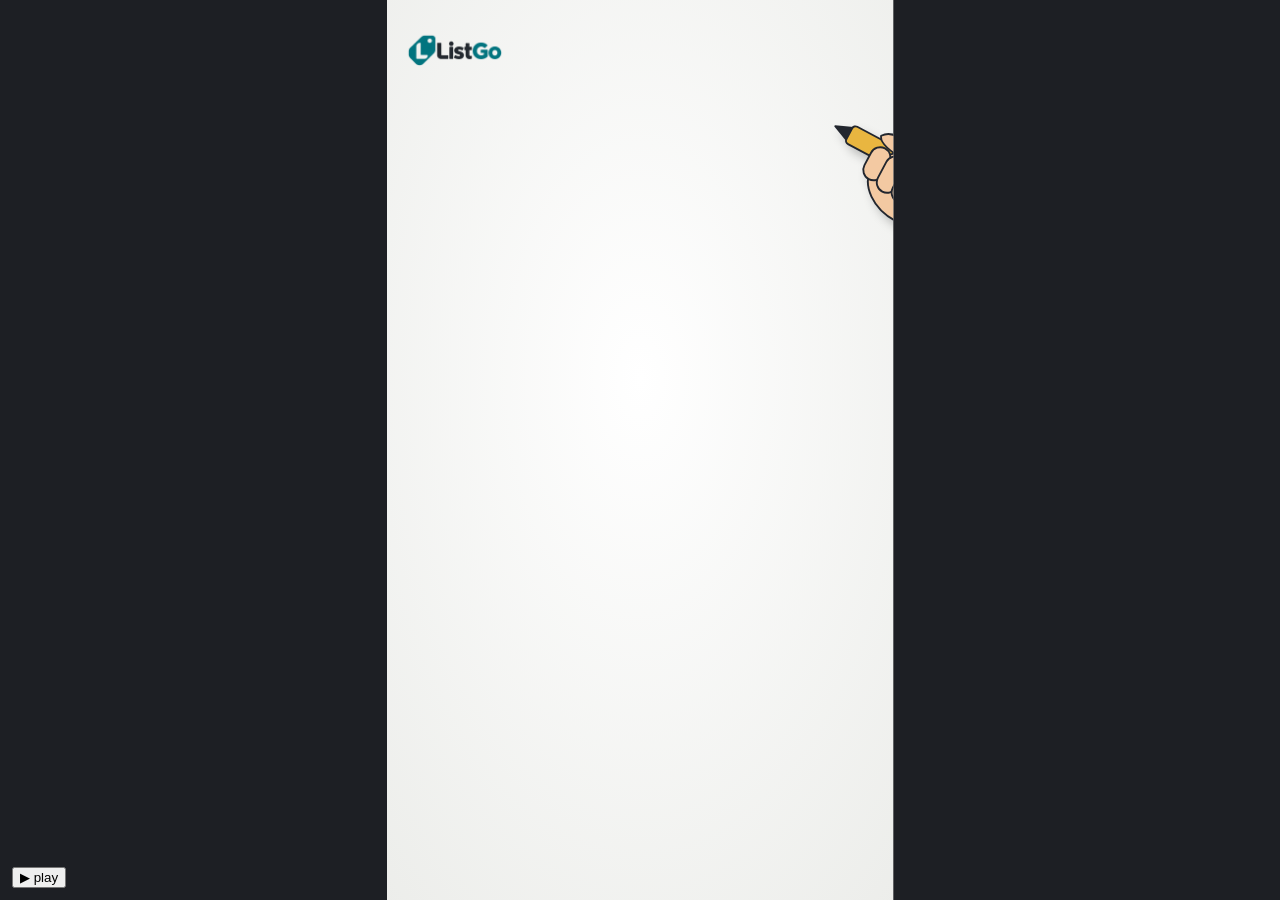
==== listgo-ad/animation.html @ 846e6f11 "Add ListGo whiteboard ad: Egyptian voiceover + 2D animation pipeline Gemini TTS voiceover (scenes.js" ====
<!doctype html>
<html lang="ar" dir="rtl">
<head>
<meta charset="utf-8">
<meta name="viewport" content="width=device-width, initial-scale=1">
<title>ListGo Whiteboard Ad</title>
<link rel="stylesheet" href="assets/fonts.css">
<style>
  html, body { margin: 0; background: #1d1f24; overflow: hidden; }
  body.render { background: #fdfdfb; }
  #stage { position: absolute; top: 0; left: 0; width: 1080px; height: 1920px; overflow: hidden; background: #fdfdfb; transform-origin: 0 0; }
  #board { position: absolute; inset: 0; }
  #board text { stroke: none; }
  #cap { position: absolute; left: 70px; right: 70px; top: 1505px; display: flex; justify-content: center; pointer-events: none; }
  #cap span { font: 600 42px/1.5 'IBM Plex Sans Arabic', sans-serif; color: #fff; background: rgba(35, 39, 47, .9);
              padding: 14px 32px 18px; border-radius: 28px; text-align: center; max-width: 900px; }
  #controls { position: fixed; bottom: 12px; left: 12px; color: #ddd; font: 14px sans-serif; direction: ltr; }
  body.render #controls { display: none; }
</style>
</head>
<body>
<div id="stage">
  <svg id="board" width="1080" height="1920" viewBox="0 0 1080 1920" xmlns="http://www.w3.org/2000/svg">
    <defs>
      <radialGradient id="paper" cx="50%" cy="42%" r="78%">
        <stop offset="0" stop-color="#ffffff"/><stop offset="1" stop-color="#ecedea"/>
      </radialGradient>
      <filter id="rough" x="-2%" y="-2%" width="104%" height="104%">
        <feTurbulence type="fractalNoise" baseFrequency="0.03" numOctaves="2" seed="7" result="n"/>
        <feDisplacementMap in="SourceGraphic" in2="n" scale="3.2" xChannelSelector="R" yChannelSelector="G"/>
      </filter>
      <filter id="shadow" x="-20%" y="-20%" width="140%" height="140%">
        <feDropShadow dx="10" dy="14" stdDeviation="10" flood-color="#000" flood-opacity=".22"/>
      </filter>
    </defs>
    <rect width="1080" height="1920" fill="url(#paper)"/>
    <g id="scenes"></g>
    <image id="mark" href="assets/listgo-logo.png" x="40" y="70" width="210" height="75"/>
    <g id="hand" filter="url(#shadow)"></g>
  </svg>
  <div id="cap"><span></span></div>
</div>
<div id="controls"><button id="play">▶ play</button> <span id="clock"></span></div>
<script src="timings.js"></script>
<script>
'use strict';
const W = 1080, H = 1920, NS = 'http://www.w3.org/2000/svg', SLIDE = 0.5;
const C = { ink: '#23272F', teal: '#05737D', tealL: '#D3ECEE', amber: '#E9B640', amberL: '#FCEFC9', red: '#D9534F',
            green: '#25D366', greenL: '#DCF8C6', skin: '#F3C9A2', gray: '#9AA3AD', grayL: '#EEF1F4', pants: '#3B4A5A' };
const clamp = (x, a = 0, b = 1) => Math.max(a, Math.min(b, x));
const lerp = (a, b, p) => a + (b - a) * p;
const ease = {
  inOut: p => p < .5 ? 2 * p * p : 1 - Math.pow(-2 * p + 2, 2) / 2,
  out: p => 1 - Math.pow(1 - p, 3),
  back: p => { const c1 = 1.9, c3 = c1 + 1; return 1 + c3 * Math.pow(p - 1, 3) + c1 * Math.pow(p - 1, 2); },
};
const defs = document.querySelector('#board defs');
let uid = 0;

function E(tag, attrs = {}, parent) {
  const e = document.createElementNS(NS, tag);
  for (const k in attrs) e.setAttribute(k, attrs[k]);
  if (parent) parent.appendChild(e);
  return e;
}
function G(markup, parent, attrs = {}) { const g = E('g', attrs, parent); g.innerHTML = markup; return g; }
function rootPoint(el, x, y) { return new DOMPoint(x, y).matrixTransform(el.getCTM()); }

/* ---------- scene engine ---------- */
class Scene {
  constructor(id) {
    this.id = id;
    this.root = E('g', { class: 'scene', filter: 'url(#rough)', stroke: C.ink, 'stroke-width': 6, fill: 'none',
                         'stroke-linecap': 'round', 'stroke-linejoin': 'round' }, document.getElementById('scenes'));
    this.layer = this.root;
    this.t = 0; this.acts = []; this.k = 1;
  }
  seq(at, dur, gap = 0.12) { const s = at ?? this.t; this.t = Math.max(this.t, s + dur + gap); return s; }
  wait(d) { this.t += d; }
  anim(at, dur, fn, advance = true) {
    const s = advance ? this.seq(at, dur) : (at ?? this.t);
    this.acts.push({ at: s, dur, fn: lt => fn(clamp((lt - s) / dur), lt) });
    return s;
  }

  /* stroke-by-stroke reveal with the marker hand following the tip, then fills fade in */
  draw(markup, { at, dur, parent, attrs = {}, speed = 1500, max = 2.2 } = {}) {
    const g = typeof markup === 'string' ? G(markup, parent || this.layer, attrs) : markup;
    const items = [...g.querySelectorAll('path,circle,ellipse,line,rect,polyline,polygon')]
      .filter(e => getComputedStyle(e).stroke !== 'none' && !e.closest('[data-fade]'));
    const lens = items.map(e => Math.max(1, e.getTotalLength()));
    const total = lens.reduce((a, b) => a + b, 0);
    const fades = [...g.querySelectorAll('text,image,[data-fade]')];
    const fills = items.map(e => e.getAttribute('fill-opacity') || 1);
    dur = dur ?? clamp(total / speed, .35, max);
    const s = this.seq(at, dur);
    items.forEach((e, i) => e.setAttribute('stroke-dasharray', `${lens[i]} ${lens[i] + 4}`));
    const cum = []; lens.reduce((a, l, i) => (cum[i] = a, a + l), 0);
    const fillAt = lt => clamp((lt - s - dur) / .3);
    this.acts.push({ at: s, dur, fn: lt => {
      const d = clamp((lt - s) / dur) * total, f = fillAt(lt);
      items.forEach((e, i) => {
        const p = clamp((d - cum[i]) / lens[i]);
        e.style.visibility = p > 0 ? 'visible' : 'hidden';
        e.setAttribute('stroke-dashoffset', lens[i] * (1 - p));
        e.setAttribute('fill-opacity', fills[i] * f);
      });
      fades.forEach(e => e.style.opacity = f);
    }, hand: p => {
      const d = p * total; let i = cum.findIndex((c, j) => d <= c + lens[j]); if (i < 0) i = items.length - 1;
      const e = items[i], pt = e.getPointAtLength(clamp(d - cum[i], 0, lens[i]));
      return rootPoint(e, pt.x, pt.y);
    } });
    return g;
  }

  /* wipe any group into view (handwriting effect for text, logo reveal) */
  wipe(g, { at, dur, dir = 'rtl', speed = 620, hand = true, max = 2 } = {}) {
    const bb = g.getBBox(), id = 'clip' + uid++;
    const r = E('rect', { x: bb.x - 12, y: bb.y - 30, width: 0, height: bb.height + 60 }, E('clipPath', { id }, defs));
    g.setAttribute('clip-path', `url(#${id})`);
    dur = dur ?? clamp(bb.width / speed, .35, max);
    const s = this.seq(at, dur);
    const edge = p => dir === 'rtl' ? bb.x + bb.width - bb.width * p : bb.x + bb.width * p;
    this.acts.push({ at: s, dur, fn: lt => {
      const p = clamp((lt - s) / dur), w = (bb.width + 24) * p;
      r.setAttribute('width', w);
      r.setAttribute('x', dir === 'rtl' ? bb.x + bb.width + 12 - w : bb.x - 12);
    }, hand: hand && (p => rootPoint(g, edge(p), bb.y + bb.height * .62 + Math.sin(p * bb.width / 16) * bb.height * .16)) });
    return g;
  }

  write(str, x, y, { size = 72, color = C.ink, font = 'Marhey', weight = 700, dir = 'rtl', anchor = 'middle', maxW = 960, parent, ...o } = {}) {
    const g = E('g', {}, parent || this.layer);
    const t = E('text', { x, y, 'font-size': size, 'font-family': font, 'font-weight': weight, fill: color,
                          'text-anchor': anchor, direction: dir }, g);
    t.textContent = str;
    const w = t.getBBox().width;
    if (w > maxW) t.setAttribute('font-size', size * maxW / w);
    return this.wipe(g, { dir, ...o });
  }

  /* pop-in with overshoot (2D animation beats) */
  pop(markup, { at, dur = .45, parent, origin, advance = .6 } = {}) {
    const outer = E('g', {}, parent || this.layer);
    if (typeof markup === 'string') outer.innerHTML = markup; else outer.appendChild(markup);
    const bb = outer.getBBox();
    const [cx, cy] = origin || [bb.x + bb.width / 2, bb.y + bb.height / 2];
    const s = this.seq(at, dur * advance);
    this.acts.push({ at: s, dur, fn: lt => {
      const p = clamp((lt - s) / dur), k = p <= 0 ? 0.001 : ease.back(p);
      outer.style.visibility = p > 0 ? 'visible' : 'hidden';
      outer.setAttribute('transform', `translate(${cx} ${cy}) scale(${k}) translate(${-cx} ${-cy})`);
    } });
    return outer;
  }

  fade(markup, { at, dur = .4, parent } = {}) {
    const g = typeof markup === 'string' ? G(markup, parent || this.layer) : markup;
    this.anim(at, dur, p => g.style.opacity = p);
    return g;
  }

  /* text node helper that doesn't animate by itself */
  text(str, x, y, { size = 36, color = C.ink, font = 'IBM Plex Sans Arabic', weight = 700, anchor = 'middle', dir = 'rtl' } = {}) {
    return `<text x="${x}" y="${y}" font-size="${size}" font-family="${font}" font-weight="${weight}" fill="${color}" text-anchor="${anchor}" direction="${dir}">${str}</text>`;
  }

  finish(dur) {
    this.dur = dur;
    const natural = Math.max(...this.acts.map(a => a.at + a.dur));
    const room = dur - 0.95;
    this.k = natural > room ? room / natural : 1;
  }

  update(lt) {
    const l = lt / this.k;
    for (const a of this.acts) a.fn(l);
  }

  handAt(lt) {
    const l = lt / this.k, ev = this.acts.filter(a => a.hand);
    const off = { x: W + 320, y: H + 260 };
    if (!ev.length) return off;
    const cur = ev.find(a => l >= a.at && l <= a.at + a.dur);
    if (cur) return cur.hand((l - cur.at) / cur.dur);
    const prev = [...ev].reverse().find(a => a.at + a.dur < l), next = ev.find(a => a.at > l);
    const pPrev = prev ? prev.hand(1) : off, pNext = next ? next.hand(0) : off;
    const t0 = prev ? prev.at + prev.dur : l - 10, t1 = next ? next.at : l + 10, gap = t1 - t0;
    if (gap < 1.1) { const p = ease.inOut(clamp((l - t0) / gap)); return { x: lerp(pPrev.x, pNext.x, p), y: lerp(pPrev.y, pNext.y, p) }; }
    if (l - t0 < .45) { const p = ease.inOut((l - t0) / .45); return { x: lerp(pPrev.x, off.x, p), y: lerp(pPrev.y, off.y, p) }; }
    if (t1 - l < .45) { const p = ease.inOut(1 - (t1 - l) / .45); return { x: lerp(off.x, pNext.x, p), y: lerp(off.y, pNext.y, p) }; }
    return off;
  }
}

/* ---------- reusable drawings ---------- */
function merchant({ mood = 'happy', pose = 'down' } = {}) {
  const face = mood === 'happy'
    ? `<path d="M-40,-508 Q-28,-524 -16,-508 M16,-508 Q28,-524 40,-508" stroke-width="7"/>
       <path d="M-44,-540 L-14,-542 M44,-540 L14,-542" stroke-width="7"/>
       <path d="M-30,-452 Q0,-418 30,-452" fill="#fff"/>`
    : `<circle cx="-28" cy="-510" r="8" fill="${C.ink}"/><circle cx="28" cy="-510" r="8" fill="${C.ink}"/>
       <path d="M-46,-530 L-14,-546 M46,-530 L14,-546" stroke-width="7"/>
       <path d="M-22,-444 Q-11,-454 0,-444 Q11,-434 22,-444"/>
       <path d="M102,-575 Q88,-548 102,-536 Q116,-548 102,-575 Z" fill="#A9DBF5" stroke-width="4"/>`;
  const arm = (d, hx, hy) => `<path d="${d}" stroke-width="42"/><path d="${d}" stroke="${C.amberL}" stroke-width="30" data-fade="1"/>
       <circle cx="${hx}" cy="${hy}" r="24" fill="${C.skin}"/>`;
  const leftArm = arm('M-112,-372 Q-165,-285 -150,-200', -150, -186);
  const rightArm = {
    down: arm('M112,-372 Q165,-285 150,-200', 150, -186),
    phone: `<rect x="62" y="-372" width="72" height="120" rx="12" fill="#fff"/><line x1="88" y1="-358" x2="108" y2="-358" stroke-width="4"/>`
           + arm('M112,-372 Q175,-300 128,-262', 118, -262),
    thumb: arm('M112,-372 Q190,-410 178,-492', 178, -505) + `<rect x="168" y="-575" width="22" height="58" rx="11" fill="${C.skin}"/>`,
  }[pose];
  return `
    <path d="M-95,-175 L-102,-18 L-14,-18 L-4,-128 L4,-128 L14,-18 L102,-18 L95,-175 Z" fill="${C.pants}"/>
    <path d="M-106,-18 Q-112,6 -64,6 L-8,6 Q-4,-18 -14,-18 Z" fill="${C.ink}"/>
    <path d="M106,-18 Q112,6 64,6 L8,6 Q4,-18 14,-18 Z" fill="${C.ink}"/>
    <path d="M-112,-170 L-122,-360 Q-118,-402 -60,-412 L60,-412 Q118,-402 122,-360 L112,-170 Z" fill="${C.amberL}"/>
    <path d="M-74,-388 L74,-388 L90,-150 L-90,-150 Z" fill="${C.teal}"/>
    <rect x="-40" y="-282" width="80" height="56" rx="8" stroke="#fff" stroke-width="4"/>
    ${leftArm}${rightArm}
    <path d="M-24,-412 L-24,-436 M24,-412 L24,-436"/>
    <circle cx="0" cy="-505" r="78" fill="${C.skin}"/>
    <path d="M-77,-520 Q-100,-505 -78,-478 M77,-520 Q100,-505 78,-478" fill="${C.skin}"/>
    <path d="M-80,-522 Q-84,-592 -18,-597 Q52,-602 80,-528 Q58,-562 18,-556 Q-30,-568 -80,-522 Z" fill="${C.ink}"/>
    <path d="M0,-505 Q-9,-482 7,-480"/>
    <path d="M-40,-468 Q-20,-486 0,-472 Q20,-486 40,-468 Q20,-458 0,-463 Q-20,-458 -40,-468 Z" fill="${C.ink}" stroke-width="3"/>
    ${face}`;
}

function phone(x, y, w, h, screen = '#F4F7F8') {
  return `<rect x="${x}" y="${y}" width="${w}" height="${h}" rx="${w * .12}" fill="#fff"/>
    <rect x="${x + 14}" y="${y + 60}" width="${w - 28}" height="${h - 120}" rx="12" fill="${screen}" stroke-width="3"/>
    <line x1="${x + w / 2 - 34}" y1="${y + 32}" x2="${x + w / 2 + 34}" y2="${y + 32}"/>
    <circle cx="${x + w / 2}" cy="${y + h - 31}" r="15" stroke-width="4"/>`;
}

function bubble(s, cx, cy, str, { fill = '#fff', size = 40, tail = 'left', color = C.ink } = {}) {
  const g = E('g', {}, s.layer);
  g.innerHTML = s.text(str, cx, cy + size * .36, { size, color });
  const bb = g.getBBox(), w = bb.width + 56, h = size * 1.9, x = cx - w / 2, y = cy - h / 2;
  const tx = tail === 'left' ? x + 34 : x + w - 34, dx = tail === 'left' ? -26 : 26;
  const shape = E('path', { d: `M${x + 22},${y} H${x + w - 22} Q${x + w},${y} ${x + w},${y + 22} V${y + h - 22} Q${x + w},${y + h} ${x + w - 22},${y + h}
      H${tx + 20} L${tx + dx},${y + h + 30} L${tx - 4},${y + h} H${x + 22} Q${x},${y + h} ${x},${y + h - 22} V${y + 22} Q${x},${y} ${x + 22},${y} Z`,
      fill, 'stroke-width': 5 });
  g.insertBefore(shape, g.firstChild);
  return g;
}

function pictureIcon(x, y, w, h, fill = C.tealL) {
  return `<rect x="${x}" y="${y}" width="${w}" height="${h}" rx="12" fill="${fill}" stroke-width="4"/>
    <circle cx="${x + w * .72}" cy="${y + h * .32}" r="${h * .12}" fill="${C.amber}" stroke-width="3"/>
    <path d="M${x + w * .1},${y + h * .85} L${x + w * .38},${y + h * .45} L${x + w * .58},${y + h * .7} L${x + w * .7},${y + h * .58} L${x + w * .9},${y + h * .85} Z" fill="${C.teal}" stroke-width="3"/>`;
}

function heart(x, y, k = 1, fill = C.red) {
  return `<path transform="translate(${x} ${y}) scale(${k})" d="M0,12 C-10,-2 -26,4 -22,18 C-18,30 0,40 0,40 C0,40 18,30 22,18 C26,4 10,-2 0,12 Z" fill="${fill}" stroke-width="4"/>`;
}

/* ---------- the eight scenes ---------- */
const BUILD = {
  hook(s) {
    s.write('زباينك مش بيبطّلوا أسئلة!', 540, 270, { size: 74 });
    s.draw(merchant({ mood: 'worried', pose: 'phone' }), { attrs: { transform: 'translate(330 1270) scale(1.15)' }, dur: 2 });
    const qs = [['بكام ده؟', 770, 470], ['لسه موجود؟', 800, 640], ['فيه مقاس تاني؟', 730, 810], ['بكام؟؟', 840, 980], ['ردّ يا معلّم!', 760, 1140]];
    qs.forEach(([q, x, y], i) => s.pop(bubble(s, x, y, q, { fill: i % 2 ? C.greenL : '#fff', size: 42 }), { dur: .4, advance: .75 }));
    const badge = s.pop(`<circle cx="500" cy="850" r="40" fill="${C.red}" stroke-width="5"/>` + s.text('+99', 500, 864, { size: 34, color: '#fff', dir: 'ltr' }));
    s.draw(`<path d="M530,905 Q548,925 530,945 M552,895 Q578,925 552,958 M418,905 Q400,925 418,945"/>`, { dur: .3 });
    s.anim(null, 1.2, p => badge.firstChild.setAttribute('transform', `rotate(${Math.sin(p * 40) * 10 * (1 - p)} 500 850)`), false);
  },

  pain(s) {
    s.write('صورة صورة.. وسعر سعر', 540, 270, { size: 80 });
    s.draw(phone(140, 410, 400, 760) + `<rect x="154" y="470" width="372" height="76" fill="${C.teal}" stroke-width="3"/>` +
           s.text('زبون', 340, 520, { color: '#fff', size: 34 }), { dur: .9 });
    [585, 745, 905].forEach((y, i) => s.pop(
      `<rect x="250" y="${y}" width="256" height="140" rx="18" fill="${C.greenL}" stroke-width="4"/>` +
      pictureIcon(300, y + 14, 120, 90) + s.text(['250 ج', '450 ج', '690 ج'][i], 460, y + 126, { size: 26 }), { dur: .4, advance: .9 }));
    s.pop(bubble(s, 290, 1088, 'وده بكام؟', { size: 30, tail: 'right' }), { dur: .35 });
    const clock = s.draw(`<circle cx="820" cy="600" r="120" fill="#fff"/><circle cx="820" cy="600" r="8" fill="${C.ink}"/>
      <path d="M820,495 V510 M820,690 V705 M715,600 H730 M910,600 H925"/>
      <g data-fade="1"><line class="mh" x1="820" y1="600" x2="820" y2="520" stroke-width="7"/><line class="hh" x1="820" y1="600" x2="870" y2="600" stroke-width="9"/></g>`, { dur: .9 });
    s.anim(0, 99, (p, lt) => {
      clock.querySelector('.mh').setAttribute('transform', `rotate(${lt * 260} 820 600)`);
      clock.querySelector('.hh').setAttribute('transform', `rotate(${lt * 22} 820 600)`);
    }, false);
    s.draw(`<path d="M700,905 H890 Q910,905 910,925 V1005 Q910,1025 890,1025 H700 L645,965 Z" fill="${C.amberL}"/>
            <circle cx="680" cy="965" r="11"/>` + s.text('150 ج', 795, 985, { size: 50 }), { dur: .8 });
    s.draw(`<path d="M715,1000 L885,930" stroke="${C.red}" stroke-width="12"/>`, { dur: .3 });
    s.write('175 ج', 800, 1120, { size: 68, color: C.red, font: 'Marhey' });
    s.write('ولو السعر اتغيّر؟ تعيد من الأول!', 540, 1370, { size: 60, color: C.red });
  },

  solution(s) {
    s.write('الحل؟', 540, 300, { size: 130, color: C.teal });
    s.draw(`<path d="M540,450 C468,450 428,505 428,562 C428,614 465,644 480,676 L480,716 L600,716 L600,676 C615,644 652,614 652,562 C652,505 612,450 540,450 Z" fill="${C.amberL}"/>
            <path d="M490,738 H590 M498,760 H582"/><path d="M510,650 Q525,598 540,650 Q555,598 570,650" stroke="${C.amber}" stroke-width="6"/>`, { dur: 1 });
    s.pop(`<path d="M540,410 V380 M650,450 L672,428 M430,450 L408,428 M690,560 H722 M390,560 H358" stroke="${C.amber}" stroke-width="10"/>`, { dur: .4 });
    const logo = E('g', {}, s.layer);
    E('image', { href: 'assets/listgo-logo.png', x: 130, y: 860, width: 820, height: 294 }, logo);
    s.wipe(logo, { dir: 'ltr', dur: 1.2 });
    s.write('قائمة أسعار محلّك في لينك واحد', 540, 1330, { size: 62 });
    s.draw(`<path d="M190,1370 Q540,1345 890,1372" stroke="${C.amber}" stroke-width="12"/>`, { dur: .4 });
  },

  how(s) {
    s.write('ضيف منتجاتك في دقايق', 540, 260, { size: 80 });
    s.draw(phone(290, 360, 500, 830) + `<rect x="304" y="420" width="472" height="92" fill="${C.teal}" stroke-width="3"/>` +
           s.text('محلّك', 540, 480, { color: '#fff', size: 42 }), { dur: 1 });
    [['تيشيرت قطن', '250 ج.م'], ['بنطلون جينز', '450 ج.م'], ['كوتشي رياضي', '690 ج.م'], ['شنطة جلد', '380 ج.م']].forEach(([n, p], i) => {
      const y = 532 + i * 138;
      s.pop(`<rect x="322" y="${y}" width="436" height="122" rx="16" fill="#fff" stroke-width="4"/>` + pictureIcon(638, y + 16, 104, 90) +
            s.text(n, 618, y + 54, { size: 36, anchor: 'start' }) + s.text(p, 618, y + 100, { size: 32, color: C.teal, anchor: 'start' }), { dur: .4, advance: .85 });
    });
    s.pop(`<circle cx="740" cy="1110" r="38" fill="${C.amber}" stroke-width="5"/><path d="M740,1092 V1128 M722,1110 H758" stroke-width="7"/>`, { dur: .35 });
    s.draw(`<rect x="170" y="1250" width="740" height="104" rx="52" fill="#fff" stroke="${C.teal}" stroke-width="7"/>
            <g transform="rotate(-40 236 1302)"><rect x="200" y="1290" width="44" height="26" rx="13" stroke="${C.teal}" stroke-width="7"/><rect x="230" y="1290" width="44" height="26" rx="13" stroke="${C.teal}" stroke-width="7"/></g>`, { dur: .7 });
    s.write('listgo.shop/mahalak', 575, 1320, { size: 50, font: 'IBM Plex Sans Arabic', dir: 'ltr', color: C.teal, maxW: 600 });
  },

  share(s) {
    s.write('ابعته لزباينك', 540, 250, { size: 84 });
    s.pop(`<rect x="250" y="320" width="580" height="88" rx="44" fill="#fff" stroke="${C.teal}" stroke-width="6"/>` +
          s.text('listgo.shop/mahalak', 540, 378, { size: 40, color: C.teal, dir: 'ltr' }), { dur: .4 });
    s.draw(`<path d="M420,420 Q260,450 215,560"/><path d="M190,535 L213,565 L240,540"/>
            <path d="M540,420 V560"/><path d="M515,535 L540,565 L565,535"/>
            <path d="M660,420 Q820,450 865,560"/><path d="M840,540 L867,565 L890,535"/>`, { dur: .8 });
    [[215, C.teal, 0], [540, C.amber, 1], [865, C.red, 2]].forEach(([x, col, i]) => {
      s.draw(`<path d="M${x - 88},860 Q${x - 88},780 ${x},780 Q${x + 88},780 ${x + 88},860 Z" fill="${col}"/>
              <circle cx="${x}" cy="705" r="58" fill="${C.skin}"/>
              ${i === 1 ? `<path d="M${x - 62},700 Q${x - 70},630 ${x},632 Q${x + 70},630 ${x + 62},700 Q${x + 40},655 ${x},660 Q${x - 40},655 ${x - 62},700 Z" fill="${C.ink}"/>`
                        : `<path d="M${x - 56},690 Q${x - 50},640 ${x},640 Q${x + 50},640 ${x + 56},690 Q${x + 20},665 ${x - 56},690 Z" fill="${i ? '#7A4B2A' : C.ink}"/>`}
              <circle cx="${x - 20}" cy="705" r="6" fill="${C.ink}"/><circle cx="${x + 20}" cy="705" r="6" fill="${C.ink}"/>
              <path d="M${x - 20},730 Q${x},748 ${x + 20},730"/>`, { dur: .55 });
    });
    [215, 540, 865].forEach(x => s.pop(heart(x + 50, 610, 1.2), { dur: .35, advance: .4 }));
    s.draw(`<rect x="120" y="900" width="840" height="430" rx="30" fill="#fff"/>
            <rect x="160" y="940" width="760" height="92" rx="46" fill="${C.grayL}" stroke-width="4"/>
            <circle cx="864" cy="982" r="20" stroke-width="6"/><path d="M850,996 L834,1012" stroke-width="7"/>`, { dur: .8 });
    const typed = E('text', { x: 815, y: 1000, 'font-size': 42, 'font-family': 'IBM Plex Sans Arabic', 'font-weight': 700, fill: C.ink, 'text-anchor': 'start' }, s.layer);
    const word = 'جينز';
    s.anim(null, .8, p => { const n = Math.round(p * word.length); typed.textContent = word.slice(0, n) + (p < 1 && n < word.length ? '|' : ''); });
    s.pop(`<rect x="160" y="1056" width="760" height="118" rx="18" fill="${C.amberL}" stroke-width="4"/>` + pictureIcon(790, 1070, 110, 90) +
          s.text('بنطلون جينز', 770, 1108, { size: 38, anchor: 'start' }) + s.text('450 ج.م', 770, 1152, { size: 32, color: C.teal, anchor: 'start' }), { dur: .4 });
    const modes = s.pop(`
      <g><rect x="345" y="1205" width="90" height="90" rx="18" fill="#fff" stroke-width="4"/><rect x="365" y="1225" width="22" height="22" fill="${C.teal}" stroke="none"/><rect x="393" y="1225" width="22" height="22" fill="${C.teal}" stroke="none"/><rect x="365" y="1253" width="22" height="22" fill="${C.teal}" stroke="none"/><rect x="393" y="1253" width="22" height="22" fill="${C.teal}" stroke="none"/></g>
      <g><rect x="495" y="1205" width="90" height="90" rx="18" fill="#fff" stroke-width="4"/><rect x="513" y="1225" width="18" height="18" fill="${C.teal}" stroke="none"/><path d="M539,1234 H568 M539,1266 H568" stroke-width="6"/><rect x="513" y="1257" width="18" height="18" fill="${C.teal}" stroke="none"/></g>
      <g><rect x="645" y="1205" width="90" height="90" rx="18" fill="#fff" stroke-width="4"/><path d="M665,1228 H715 M665,1250 H715 M665,1272 H700" stroke-width="6"/></g>`, { dur: .4 });
    s.anim(null, 1.2, p => [...modes.children].forEach((g, i) => g.firstElementChild.setAttribute('fill', Math.min(2, Math.floor(p * 3)) === i && p > 0 ? C.amber : '#fff')));
  },

  order(s) {
    s.write('عايز يطلب؟', 540, 250, { size: 92 });
    s.draw(phone(80, 360, 420, 800) + pictureIcon(126, 440, 328, 270) +
           s.text('بنطلون جينز', 290, 780, { size: 40 }) + s.text('450 ج.م', 290, 836, { size: 36, color: C.teal }), { dur: 1.1 });
    s.draw(merchant({ mood: 'happy', pose: 'phone' }), { attrs: { transform: 'translate(810 1260) scale(.95)' }, dur: 1.3 });
    const btn = s.pop(`<rect x="120" y="900" width="340" height="104" rx="52" fill="${C.green}" stroke-width="5"/>
      <circle cx="420" cy="952" r="24" fill="#fff" stroke="#fff" stroke-width="2"/><path d="M410,942 Q408,960 430,963" stroke="${C.green}" stroke-width="7"/>` +
      s.text('اطلب على واتساب', 262, 964, { size: 30, color: '#fff' }), { dur: .45 });
    // pointer finger taps the button
    const finger = G(`<g transform="rotate(-24)"><rect x="-21" y="0" width="42" height="150" rx="21" fill="${C.skin}"/>
        <rect x="-62" y="110" width="140" height="150" rx="56" fill="${C.skin}"/><path d="M-20,150 Q8,160 26,150 M22,170 Q44,178 62,168"/>
        <rect x="-52" y="250" width="124" height="420" fill="${C.teal}"/></g>`, s.layer, { filter: 'url(#shadow)' });
    const ripple = E('circle', { cx: 300, cy: 952, r: 0, stroke: '#fff', 'stroke-width': 8, opacity: 0 }, s.layer);
    s.anim(null, 1.1, p => {
      const inP = ease.out(clamp(p / .5)), press = p > .5 && p < .68 ? .92 : 1, outP = ease.inOut(clamp((p - .72) / .28));
      const x = lerp(lerp(760, 300, inP), 760, outP), y = lerp(lerp(1950, 958, inP), 1950, outP);
      finger.setAttribute('transform', `translate(${x} ${y}) scale(${press})`);
      const r = clamp((p - .55) / .45);
      ripple.setAttribute('r', 20 + r * 150); ripple.setAttribute('opacity', r > 0 ? 1 - r : 0);
      btn.style.filter = p > .5 && p < .75 ? 'brightness(1.15)' : '';
    });
    s.draw(`<path d="M330,890 Q520,560 760,480" stroke="${C.green}" stroke-width="6" stroke-dasharray="4 18"/>`, { dur: .6 });
    s.pop(bubble(s, 800, 470, 'عايز واحد مقاس 32', { fill: C.greenL, size: 38, tail: 'left' }), { dur: .45 });
    s.pop(`<path d="M960,640 l10,-28 l10,28 l28,10 l-28,10 l-10,28 l-10,-28 l-28,-10 Z" fill="${C.amber}" stroke-width="4"/>
           <path d="M650,700 l7,-20 l7,20 l20,7 l-20,7 l-7,20 l-7,-20 l-20,-7 Z" fill="${C.amber}" stroke-width="4"/>`, { dur: .4 });
    s.write('والطلب يوصلك على طول!', 540, 1385, { size: 66, color: C.teal });
  },

  benefits(s) {
    s.write('ليه ListGo؟', 540, 260, { size: 96 });
    s.draw(`<rect x="140" y="380" width="800" height="920" rx="36" fill="${C.tealL}"/>
            <rect x="180" y="450" width="720" height="810" rx="16" fill="#fff"/>
            <rect x="410" y="345" width="260" height="80" rx="22" fill="${C.gray}"/>`, { dur: 1 });
    ['من غير ما تعمل موقع', 'من غير وجع دماغ', 'عدّل السعر في ثانية', 'واللينك زي ما هو!'].forEach((str, i) => {
      const y = 600 + i * 175;
      s.draw(`<rect x="790" y="${y - 54}" width="66" height="66" rx="12" fill="#fff" stroke-width="6"/>`, { dur: .25 });
      s.write(str, 760, y, { size: 54, anchor: 'start', maxW: 540 });
      s.draw(`<path d="M802,${y - 24} L820,${y - 4} L858,${y - 58}" stroke="${C.teal}" stroke-width="13"/>`, { dur: .3 });
    });
  },

  cta(s) {
    const logo = E('g', {}, s.layer);
    E('image', { href: 'assets/listgo-logo.png', x: 190, y: 300, width: 700, height: 251 }, logo);
    s.wipe(logo, { dir: 'ltr', dur: 1 });
    s.write('جرّب ببلاش 14 يوم', 540, 740, { size: 100 });
    s.draw(`<path d="M200,790 Q540,758 880,792" stroke="${C.amber}" stroke-width="16"/>`, { dur: .4 });
    s.draw(`<rect x="160" y="850" width="130" height="86" rx="12" fill="${C.amberL}"/><path d="M160,878 H290" stroke-width="10"/>
            <path d="M150,950 L300,836" stroke="${C.red}" stroke-width="9"/>`, { dur: .5 });
    s.write('ومن غير فيزا', 590, 918, { size: 70 });
    const btn = s.pop(`<rect x="230" y="1000" width="620" height="150" rx="75" fill="${C.teal}" stroke-width="6"/>` +
                      s.text('ابدأ مجانًا', 540, 1100, { size: 70, color: '#fff', font: 'Marhey' }), { dur: .5 });
    s.write('listgo.shop', 540, 1320, { size: 110, font: 'IBM Plex Sans Arabic', dir: 'ltr', color: C.ink });
    s.draw(`<path d="M250,1360 Q540,1388 830,1356" stroke="${C.amber}" stroke-width="14"/>`, { dur: .4 });
    s.pulse = btn;
  },
};

/* ---------- hand graphic (tip at 0,0) ---------- */
document.getElementById('hand').innerHTML = `
  <g transform="rotate(28)" stroke="${C.ink}" stroke-width="4" stroke-linejoin="round">
    <path d="M250,-28 L760,-60 L790,170 L262,118 Z" fill="${C.teal}"/>
    <path d="M2,0 L38,-15 L38,15 Z" fill="${C.ink}"/>
    <rect x="36" y="-21" width="250" height="42" rx="8" fill="${C.amber}"/>
    <rect x="236" y="-23" width="64" height="46" rx="8" fill="${C.ink}"/>
    <ellipse cx="210" cy="44" rx="98" ry="74" fill="${C.skin}"/>
    <rect x="96" y="-8" width="44" height="74" rx="22" fill="${C.skin}"/>
    <rect x="134" y="-6" width="44" height="82" rx="22" fill="${C.skin}"/>
    <rect x="172" y="-4" width="44" height="84" rx="22" fill="${C.skin}"/>
    <path d="M168,-30 Q118,-56 98,-28 Q104,-8 168,-6 Z" fill="${C.skin}"/>
    <path d="M262,118 L250,-28" stroke-width="6"/>
  </g>`;

/* ---------- timeline ---------- */
const T = window.TIMINGS;
let scenes, hand, mark, cap, capBox;
(async () => {
await Promise.all(['700 80px Marhey', '700 40px "IBM Plex Sans Arabic"', '600 40px "IBM Plex Sans Arabic"'].map(f => document.fonts.load(f, 'بكام ListGo 14')));
await new Promise(r => { const i = new Image(); i.onload = i.onerror = r; i.src = 'assets/listgo-logo.png'; });
scenes = T.scenes.map(sc => {
  const s = new Scene(sc.id);
  BUILD[sc.id](s);
  s.finish(sc.dur);
  Object.assign(s, sc);
  return s;
});
hand = document.getElementById('hand'); mark = document.getElementById('mark');
cap = document.querySelector('#cap span'); capBox = document.getElementById('cap');

function seek(t) {
  let handScene = null;
  scenes.forEach((s, i) => {
    const lt = t - s.start, last = i === scenes.length - 1;
    const visible = (lt >= -SLIDE || i === 0) && (lt <= s.dur || last);
    s.root.style.display = visible ? '' : 'none';
    if (!visible) return;
    let x = 0;
    if (lt < 0) x = -W * ease.inOut(clamp(-lt / SLIDE));
    else if (!last && lt > s.dur - SLIDE) x = W * ease.inOut(clamp((lt - (s.dur - SLIDE)) / SLIDE));
    s.root.setAttribute('transform', `translate(${x} 0)`);
    s.update(Math.max(lt, 0));
    if (lt >= 0 && x === 0) handScene = s;
    if (s.pulse && lt > s.dur * .55) {
      const k = 1 + Math.sin((lt - s.dur * .55) * 6) * .035;
      s.pulse.setAttribute('transform', s.pulse.getAttribute('transform') + ` translate(540 1075) scale(${k}) translate(-540 -1075)`);
    }
  });
  const p = handScene ? handScene.handAt(t - handScene.start) : { x: W + 320, y: H + 260 };
  hand.setAttribute('transform', `translate(${p.x} ${p.y}) rotate(${Math.sin(t * 2.3) * 2.5})`);

  const cur = scenes.find(s => t >= s.start && t < s.start + s.dur) || scenes[scenes.length - 1];
  const lt = t - cur.start;
  cap.textContent = cur.caption;
  const lastScene = cur === scenes[scenes.length - 1];
  capBox.style.opacity = clamp(Math.min((lt - .05) / .2, lastScene ? 1 : (cur.dur - .45 - lt) / .2));
  const solo = ['solution', 'cta'].includes(cur.id);
  mark.style.opacity = solo ? 0 : 1;
}
window.seek = seek;
window.TOTAL = T.total;

/* ---------- preview player ---------- */
function fit() {
  const k = Math.min(innerWidth / W, innerHeight / H);
  const st = document.getElementById('stage');
  st.style.transform = `scale(${k})`;
  st.style.left = (innerWidth - W * k) / 2 + 'px';
}
if (!location.search.includes('render')) {
  fit(); addEventListener('resize', fit);
  const audio = T.audio ? new Audio(T.audio) : null;
  let t0 = null;
  const clock = document.getElementById('clock');
  const loop = now => {
    const t = audio && !audio.paused ? audio.currentTime : (now - t0) / 1000;
    seek(Math.min(t, T.total)); clock.textContent = t.toFixed(1) + ' / ' + T.total.toFixed(1) + 's';
    if (t < T.total) requestAnimationFrame(loop);
  };
  document.getElementById('play').onclick = () => { t0 = performance.now(); if (audio) { audio.currentTime = 0; audio.play(); } requestAnimationFrame(loop); };
  seek(0);
} else {
  document.body.classList.add('render');
}
window.READY = true;
})();
</script>
</body>
</html>
---- listgo-ad/assets/fonts.css ----
/* arabic */
@font-face {
  font-family: 'Marhey';
  font-style: normal;
  font-weight: 500;
  src: url(fonts/marhey-x3dhck7Laq-T7wlRk48kRNs.woff2) format('woff2');
  unicode-range: U+0600-06FF, U+0750-077F, U+0870-0891, U+0897-08E1, U+08E3-08FF, U+200C-200E, U+2010-2011, U+204F, U+2E41, U+FB50-FDFF, U+FE70-FE74, U+FE76-FEFC, U+102E0-102FB, U+10E60-10E7E, U+10EC2-10EC7, U+10EC9-10EEE, U+10EF0-10EFF, U+1EE00-1EE03, U+1EE05-1EE1F, U+1EE21-1EE22, U+1EE24, U+1EE27, U+1EE29-1EE32, U+1EE34-1EE37, U+1EE39, U+1EE3B, U+1EE42, U+1EE47, U+1EE49, U+1EE4B, U+1EE4D-1EE4F, U+1EE51-1EE52, U+1EE54, U+1EE57, U+1EE59, U+1EE5B, U+1EE5D, U+1EE5F, U+1EE61-1EE62, U+1EE64, U+1EE67-1EE6A, U+1EE6C-1EE72, U+1EE74-1EE77, U+1EE79-1EE7C, U+1EE7E, U+1EE80-1EE89, U+1EE8B-1EE9B, U+1EEA1-1EEA3, U+1EEA5-1EEA9, U+1EEAB-1EEBB, U+1EEF0-1EEF1;
}
/* latin */
@font-face {
  font-family: 'Marhey';
  font-style: normal;
  font-weight: 500;
  src: url(fonts/marhey-x3dhck7Laq-T7wlRlo8k.woff2) format('woff2');
  unicode-range: U+0000-00FF, U+0131, U+0152-0153, U+02BB-02BC, U+02C6, U+02DA, U+02DC, U+0304, U+0308, U+0329, U+2000-206F, U+20AC, U+2122, U+2191, U+2193, U+2212, U+2215, U+FEFF, U+FFFD;
}
/* arabic */
@font-face {
  font-family: 'Marhey';
  font-style: normal;
  font-weight: 700;
  src: url(fonts/marhey-x3dhck7Laq-T7wlRk48kRNs.woff2) format('woff2');
  unicode-range: U+0600-06FF, U+0750-077F, U+0870-0891, U+0897-08E1, U+08E3-08FF, U+200C-200E, U+2010-2011, U+204F, U+2E41, U+FB50-FDFF, U+FE70-FE74, U+FE76-FEFC, U+102E0-102FB, U+10E60-10E7E, U+10EC2-10EC7, U+10EC9-10EEE, U+10EF0-10EFF, U+1EE00-1EE03, U+1EE05-1EE1F, U+1EE21-1EE22, U+1EE24, U+1EE27, U+1EE29-1EE32, U+1EE34-1EE37, U+1EE39, U+1EE3B, U+1EE42, U+1EE47, U+1EE49, U+1EE4B, U+1EE4D-1EE4F, U+1EE51-1EE52, U+1EE54, U+1EE57, U+1EE59, U+1EE5B, U+1EE5D, U+1EE5F, U+1EE61-1EE62, U+1EE64, U+1EE67-1EE6A, U+1EE6C-1EE72, U+1EE74-1EE77, U+1EE79-1EE7C, U+1EE7E, U+1EE80-1EE89, U+1EE8B-1EE9B, U+1EEA1-1EEA3, U+1EEA5-1EEA9, U+1EEAB-1EEBB, U+1EEF0-1EEF1;
}
/* latin */
@font-face {
  font-family: 'Marhey';
  font-style: normal;
  font-weight: 700;
  src: url(fonts/marhey-x3dhck7Laq-T7wlRlo8k.woff2) format('woff2');
  unicode-range: U+0000-00FF, U+0131, U+0152-0153, U+02BB-02BC, U+02C6, U+02DA, U+02DC, U+0304, U+0308, U+0329, U+2000-206F, U+20AC, U+2122, U+2191, U+2193, U+2212, U+2215, U+FEFF, U+FFFD;
}
/* arabic */
@font-face {
  font-family: 'IBM Plex Sans Arabic';
  font-style: normal;
  font-weight: 500;
  src: url(fonts/ibmplexsansarabic-Qw3NZRtWPQCuHme67tEYUIx3Kh0PHR9N6YPO_-CRXMR5Kw.woff2) format('woff2');
  unicode-range: U+0600-06FF, U+0750-077F, U+0870-0891, U+0897-08E1, U+08E3-08FF, U+200C-200E, U+2010-2011, U+204F, U+2E41, U+FB50-FDFF, U+FE70-FE74, U+FE76-FEFC, U+102E0-102FB, U+10E60-10E7E, U+10EC2-10EC7, U+10EC9-10EEE, U+10EF0-10EFF, U+1EE00-1EE03, U+1EE05-1EE1F, U+1EE21-1EE22, U+1EE24, U+1EE27, U+1EE29-1EE32, U+1EE34-1EE37, U+1EE39, U+1EE3B, U+1EE42, U+1EE47, U+1EE49, U+1EE4B, U+1EE4D-1EE4F, U+1EE51-1EE52, U+1EE54, U+1EE57, U+1EE59, U+1EE5B, U+1EE5D, U+1EE5F, U+1EE61-1EE62, U+1EE64, U+1EE67-1EE6A, U+1EE6C-1EE72, U+1EE74-1EE77, U+1EE79-1EE7C, U+1EE7E, U+1EE80-1EE89, U+1EE8B-1EE9B, U+1EEA1-1EEA3, U+1EEA5-1EEA9, U+1EEAB-1EEBB, U+1EEF0-1EEF1;
}
/* latin */
@font-face {
  font-family: 'IBM Plex Sans Arabic';
  font-style: normal;
  font-weight: 500;
  src: url(fonts/ibmplexsansarabic-Qw3NZRtWPQCuHme67tEYUIx3Kh0PHR9N6YPO_-CUXMQ.woff2) format('woff2');
  unicode-range: U+0000-00FF, U+0131, U+0152-0153, U+02BB-02BC, U+02C6, U+02DA, U+02DC, U+0304, U+0308, U+0329, U+2000-206F, U+20AC, U+2122, U+2191, U+2193, U+2212, U+2215, U+FEFF, U+FFFD;
}
/* arabic */
@font-face {
  font-family: 'IBM Plex Sans Arabic';
  font-style: normal;
  font-weight: 700;
  src: url(fonts/ibmplexsansarabic-Qw3NZRtWPQCuHme67tEYUIx3Kh0PHR9N6YOG-eCRXMR5Kw.woff2) format('woff2');
  unicode-range: U+0600-06FF, U+0750-077F, U+0870-0891, U+0897-08E1, U+08E3-08FF, U+200C-200E, U+2010-2011, U+204F, U+2E41, U+FB50-FDFF, U+FE70-FE74, U+FE76-FEFC, U+102E0-102FB, U+10E60-10E7E, U+10EC2-10EC7, U+10EC9-10EEE, U+10EF0-10EFF, U+1EE00-1EE03, U+1EE05-1EE1F, U+1EE21-1EE22, U+1EE24, U+1EE27, U+1EE29-1EE32, U+1EE34-1EE37, U+1EE39, U+1EE3B, U+1EE42, U+1EE47, U+1EE49, U+1EE4B, U+1EE4D-1EE4F, U+1EE51-1EE52, U+1EE54, U+1EE57, U+1EE59, U+1EE5B, U+1EE5D, U+1EE5F, U+1EE61-1EE62, U+1EE64, U+1EE67-1EE6A, U+1EE6C-1EE72, U+1EE74-1EE77, U+1EE79-1EE7C, U+1EE7E, U+1EE80-1EE89, U+1EE8B-1EE9B, U+1EEA1-1EEA3, U+1EEA5-1EEA9, U+1EEAB-1EEBB, U+1EEF0-1EEF1;
}
/* latin */
@font-face {
  font-family: 'IBM Plex Sans Arabic';
  font-style: normal;
  font-weight: 700;
  src: url(fonts/ibmplexsansarabic-Qw3NZRtWPQCuHme67tEYUIx3Kh0PHR9N6YOG-eCUXMQ.woff2) format('woff2');
  unicode-range: U+0000-00FF, U+0131, U+0152-0153, U+02BB-02BC, U+02C6, U+02DA, U+02DC, U+0304, U+0308, U+0329, U+2000-206F, U+20AC, U+2122, U+2191, U+2193, U+2212, U+2215, U+FEFF, U+FFFD;
}
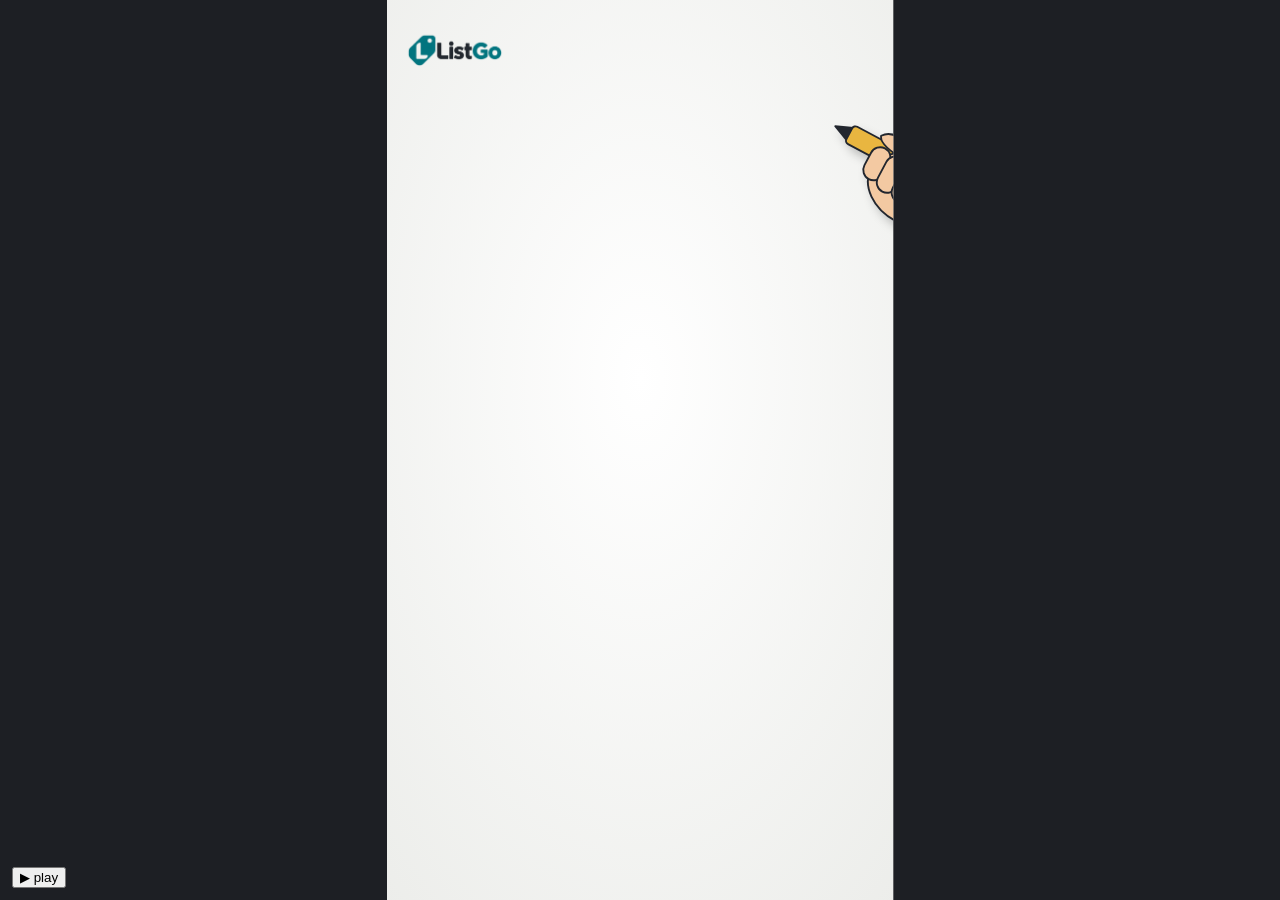
==== commit deecc0ad: "Ad: switch products to screen protectors, charger cables and power banks Co-Authored-By: Claude Opus" ====
--- a/listgo-ad/animation.html
+++ b/listgo-ad/animation.html
@@ -255,6 +255,28 @@
     <path d="M${x + w * .1},${y + h * .85} L${x + w * .38},${y + h * .45} L${x + w * .58},${y + h * .7} L${x + w * .7},${y + h * .58} L${x + w * .9},${y + h * .85} Z" fill="${C.teal}" stroke-width="3"/>`;
 }
 
+/* product art for a mobile-accessories shop: screen protector, charger cable, power bank */
+function product(kind, x, y, w, h, fill = C.tealL) {
+  const X = f => x + w * f, Y = f => y + h * f, sw = Math.max(3, w / 30);
+  const bg = `<rect x="${x}" y="${y}" width="${w}" height="${h}" rx="12" fill="${fill}" stroke-width="4"/>`;
+  if (kind === 'screen') return bg +
+    `<rect x="${X(.28)}" y="${Y(.1)}" width="${w * .36}" height="${h * .8}" rx="${w * .05}" fill="${C.ink}" stroke-width="${sw}"/>
+     <rect x="${X(.38)}" y="${Y(.06)}" width="${w * .36}" height="${h * .8}" rx="${w * .05}" fill="#CFEFF7" fill-opacity=".85" stroke="${C.teal}" stroke-width="${sw}"/>
+     <path d="M${X(.45)},${Y(.36)} L${X(.6)},${Y(.18)} M${X(.47)},${Y(.52)} L${X(.68)},${Y(.27)}" stroke="#fff" stroke-width="${sw * 1.6}"/>`;
+  if (kind === 'cable') return bg +
+    `<path d="M${X(.2)},${Y(.7)} C${X(.2)},${Y(.15)} ${X(.75)},${Y(.95)} ${X(.72)},${Y(.32)}" stroke-width="${sw * 1.4}"/>
+     <rect x="${X(.13)}" y="${Y(.66)}" width="${w * .14}" height="${h * .24}" rx="4" fill="#fff" stroke-width="${sw}"/>
+     <rect x="${X(.16)}" y="${Y(.86)}" width="${w * .08}" height="${h * .08}" fill="${C.gray}" stroke-width="${sw * .7}"/>
+     <rect x="${X(.65)}" y="${Y(.1)}" width="${w * .14}" height="${h * .24}" rx="4" fill="#fff" stroke-width="${sw}"/>
+     <rect x="${X(.68)}" y="${Y(.04)}" width="${w * .08}" height="${h * .08}" fill="${C.gray}" stroke-width="${sw * .7}"/>`;
+  return bg +
+    `<rect x="${X(.14)}" y="${Y(.26)}" width="${w * .64}" height="${h * .48}" rx="${w * .07}" fill="#fff" stroke-width="${sw}"/>
+     <rect x="${X(.78)}" y="${Y(.4)}" width="${w * .06}" height="${h * .2}" rx="3" fill="${C.ink}" stroke-width="${sw * .7}"/>
+     <rect x="${X(.2)}" y="${Y(.35)}" width="${w * .12}" height="${h * .3}" fill="${C.green}" stroke-width="${sw * .7}"/>
+     <rect x="${X(.35)}" y="${Y(.35)}" width="${w * .12}" height="${h * .3}" fill="${C.green}" stroke-width="${sw * .7}"/>
+     <path d="M${X(.6)},${Y(.3)} L${X(.52)},${Y(.52)} L${X(.6)},${Y(.52)} L${X(.55)},${Y(.7)} L${X(.7)},${Y(.45)} L${X(.62)},${Y(.45)} Z" fill="${C.amber}" stroke-width="${sw * .7}"/>`;
+}
+
 function heart(x, y, k = 1, fill = C.red) {
   return `<path transform="translate(${x} ${y}) scale(${k})" d="M0,12 C-10,-2 -26,4 -22,18 C-18,30 0,40 0,40 C0,40 18,30 22,18 C26,4 10,-2 0,12 Z" fill="${fill}" stroke-width="4"/>`;
 }
@@ -264,7 +286,7 @@
   hook(s) {
     s.write('زباينك مش بيبطّلوا أسئلة!', 540, 270, { size: 74 });
     s.draw(merchant({ mood: 'worried', pose: 'phone' }), { attrs: { transform: 'translate(330 1270) scale(1.15)' }, dur: 2 });
-    const qs = [['بكام ده؟', 770, 470], ['لسه موجود؟', 800, 640], ['فيه مقاس تاني؟', 730, 810], ['بكام؟؟', 840, 980], ['ردّ يا معلّم!', 760, 1140]];
+    const qs = [['بكام ده؟', 770, 470], ['لسه موجود؟', 800, 640], ['عليها ضمان؟', 740, 810], ['بكام؟؟', 840, 980], ['ردّ يا معلّم!', 760, 1140]];
     qs.forEach(([q, x, y], i) => s.pop(bubble(s, x, y, q, { fill: i % 2 ? C.greenL : '#fff', size: 42 }), { dur: .4, advance: .75 }));
     const badge = s.pop(`<circle cx="500" cy="850" r="40" fill="${C.red}" stroke-width="5"/>` + s.text('+99', 500, 864, { size: 34, color: '#fff', dir: 'ltr' }));
     s.draw(`<path d="M530,905 Q548,925 530,945 M552,895 Q578,925 552,958 M418,905 Q400,925 418,945"/>`, { dur: .3 });
@@ -277,7 +299,7 @@
            s.text('زبون', 340, 520, { color: '#fff', size: 34 }), { dur: .9 });
     [585, 745, 905].forEach((y, i) => s.pop(
       `<rect x="250" y="${y}" width="256" height="140" rx="18" fill="${C.greenL}" stroke-width="4"/>` +
-      pictureIcon(300, y + 14, 120, 90) + s.text(['250 ج', '450 ج', '690 ج'][i], 460, y + 126, { size: 26 }), { dur: .4, advance: .9 }));
+      product(['screen', 'cable', 'battery'][i], 300, y + 14, 120, 90) + s.text(['75 ج', '120 ج', '650 ج'][i], 460, y + 126, { size: 26 }), { dur: .4, advance: .9 }));
     s.pop(bubble(s, 290, 1088, 'وده بكام؟', { size: 30, tail: 'right' }), { dur: .35 });
     const clock = s.draw(`<circle cx="820" cy="600" r="120" fill="#fff"/><circle cx="820" cy="600" r="8" fill="${C.ink}"/>
       <path d="M820,495 V510 M820,690 V705 M715,600 H730 M910,600 H925"/>
@@ -287,9 +309,9 @@
       clock.querySelector('.hh').setAttribute('transform', `rotate(${lt * 22} 820 600)`);
     }, false);
     s.draw(`<path d="M700,905 H890 Q910,905 910,925 V1005 Q910,1025 890,1025 H700 L645,965 Z" fill="${C.amberL}"/>
-            <circle cx="680" cy="965" r="11"/>` + s.text('150 ج', 795, 985, { size: 50 }), { dur: .8 });
+            <circle cx="680" cy="965" r="11"/>` + s.text('120 ج', 795, 985, { size: 50 }), { dur: .8 });
     s.draw(`<path d="M715,1000 L885,930" stroke="${C.red}" stroke-width="12"/>`, { dur: .3 });
-    s.write('175 ج', 800, 1120, { size: 68, color: C.red, font: 'Marhey' });
+    s.write('135 ج', 800, 1120, { size: 68, color: C.red, font: 'Marhey' });
     s.write('ولو السعر اتغيّر؟ تعيد من الأول!', 540, 1370, { size: 60, color: C.red });
   },
 
@@ -309,10 +331,10 @@
     s.write('ضيف منتجاتك في دقايق', 540, 260, { size: 80 });
     s.draw(phone(290, 360, 500, 830) + `<rect x="304" y="420" width="472" height="92" fill="${C.teal}" stroke-width="3"/>` +
            s.text('محلّك', 540, 480, { color: '#fff', size: 42 }), { dur: 1 });
-    [['تيشيرت قطن', '250 ج.م'], ['بنطلون جينز', '450 ج.م'], ['كوتشي رياضي', '690 ج.م'], ['شنطة جلد', '380 ج.م']].forEach(([n, p], i) => {
+    [['اسكرينة 9D', '75 ج.م', 'screen'], ['كابل شاحن Type-C', '120 ج.م', 'cable'], ['بطارية 10000 مللي', '650 ج.م', 'battery'], ['كابل آيفون سريع', '150 ج.م', 'cable']].forEach(([n, p, kind], i) => {
       const y = 532 + i * 138;
-      s.pop(`<rect x="322" y="${y}" width="436" height="122" rx="16" fill="#fff" stroke-width="4"/>` + pictureIcon(638, y + 16, 104, 90) +
-            s.text(n, 618, y + 54, { size: 36, anchor: 'start' }) + s.text(p, 618, y + 100, { size: 32, color: C.teal, anchor: 'start' }), { dur: .4, advance: .85 });
+      s.pop(`<rect x="322" y="${y}" width="436" height="122" rx="16" fill="#fff" stroke-width="4"/>` + product(kind, 638, y + 16, 104, 90) +
+            s.text(n, 618, y + 54, { size: 32, anchor: 'start' }) + s.text(p, 618, y + 100, { size: 32, color: C.teal, anchor: 'start' }), { dur: .4, advance: .85 });
     });
     s.pop(`<circle cx="740" cy="1110" r="38" fill="${C.amber}" stroke-width="5"/><path d="M740,1092 V1128 M722,1110 H758" stroke-width="7"/>`, { dur: .35 });
     s.draw(`<rect x="170" y="1250" width="740" height="104" rx="52" fill="#fff" stroke="${C.teal}" stroke-width="7"/>
@@ -340,10 +362,10 @@
             <rect x="160" y="940" width="760" height="92" rx="46" fill="${C.grayL}" stroke-width="4"/>
             <circle cx="864" cy="982" r="20" stroke-width="6"/><path d="M850,996 L834,1012" stroke-width="7"/>`, { dur: .8 });
     const typed = E('text', { x: 815, y: 1000, 'font-size': 42, 'font-family': 'IBM Plex Sans Arabic', 'font-weight': 700, fill: C.ink, 'text-anchor': 'start' }, s.layer);
-    const word = 'جينز';
+    const word = 'كابل';
     s.anim(null, .8, p => { const n = Math.round(p * word.length); typed.textContent = word.slice(0, n) + (p < 1 && n < word.length ? '|' : ''); });
-    s.pop(`<rect x="160" y="1056" width="760" height="118" rx="18" fill="${C.amberL}" stroke-width="4"/>` + pictureIcon(790, 1070, 110, 90) +
-          s.text('بنطلون جينز', 770, 1108, { size: 38, anchor: 'start' }) + s.text('450 ج.م', 770, 1152, { size: 32, color: C.teal, anchor: 'start' }), { dur: .4 });
+    s.pop(`<rect x="160" y="1056" width="760" height="118" rx="18" fill="${C.amberL}" stroke-width="4"/>` + product('cable', 790, 1070, 110, 90) +
+          s.text('كابل شاحن Type-C', 770, 1108, { size: 38, anchor: 'start' }) + s.text('120 ج.م', 770, 1152, { size: 32, color: C.teal, anchor: 'start' }), { dur: .4 });
     const modes = s.pop(`
       <g><rect x="345" y="1205" width="90" height="90" rx="18" fill="#fff" stroke-width="4"/><rect x="365" y="1225" width="22" height="22" fill="${C.teal}" stroke="none"/><rect x="393" y="1225" width="22" height="22" fill="${C.teal}" stroke="none"/><rect x="365" y="1253" width="22" height="22" fill="${C.teal}" stroke="none"/><rect x="393" y="1253" width="22" height="22" fill="${C.teal}" stroke="none"/></g>
       <g><rect x="495" y="1205" width="90" height="90" rx="18" fill="#fff" stroke-width="4"/><rect x="513" y="1225" width="18" height="18" fill="${C.teal}" stroke="none"/><path d="M539,1234 H568 M539,1266 H568" stroke-width="6"/><rect x="513" y="1257" width="18" height="18" fill="${C.teal}" stroke="none"/></g>
@@ -353,8 +375,8 @@
 
   order(s) {
     s.write('عايز يطلب؟', 540, 250, { size: 92 });
-    s.draw(phone(80, 360, 420, 800) + pictureIcon(126, 440, 328, 270) +
-           s.text('بنطلون جينز', 290, 780, { size: 40 }) + s.text('450 ج.م', 290, 836, { size: 36, color: C.teal }), { dur: 1.1 });
+    s.draw(phone(80, 360, 420, 800) + product('battery', 126, 440, 328, 270) +
+           s.text('بطارية 10000 مللي', 290, 780, { size: 38 }) + s.text('650 ج.م', 290, 836, { size: 36, color: C.teal }), { dur: 1.1 });
     s.draw(merchant({ mood: 'happy', pose: 'phone' }), { attrs: { transform: 'translate(810 1260) scale(.95)' }, dur: 1.3 });
     const btn = s.pop(`<rect x="120" y="900" width="340" height="104" rx="52" fill="${C.green}" stroke-width="5"/>
       <circle cx="420" cy="952" r="24" fill="#fff" stroke="#fff" stroke-width="2"/><path d="M410,942 Q408,960 430,963" stroke="${C.green}" stroke-width="7"/>` +
@@ -373,7 +395,7 @@
       btn.style.filter = p > .5 && p < .75 ? 'brightness(1.15)' : '';
     });
     s.draw(`<path d="M330,890 Q520,560 760,480" stroke="${C.green}" stroke-width="6" stroke-dasharray="4 18"/>`, { dur: .6 });
-    s.pop(bubble(s, 800, 470, 'عايز واحد مقاس 32', { fill: C.greenL, size: 38, tail: 'left' }), { dur: .45 });
+    s.pop(bubble(s, 800, 470, 'عايز بطارية واسكرينة', { fill: C.greenL, size: 38, tail: 'left' }), { dur: .45 });
     s.pop(`<path d="M960,640 l10,-28 l10,28 l28,10 l-28,10 l-10,28 l-10,-28 l-28,-10 Z" fill="${C.amber}" stroke-width="4"/>
            <path d="M650,700 l7,-20 l7,20 l20,7 l-20,7 l-7,20 l-7,-20 l-20,-7 Z" fill="${C.amber}" stroke-width="4"/>`, { dur: .4 });
     s.write('والطلب يوصلك على طول!', 540, 1385, { size: 66, color: C.teal });
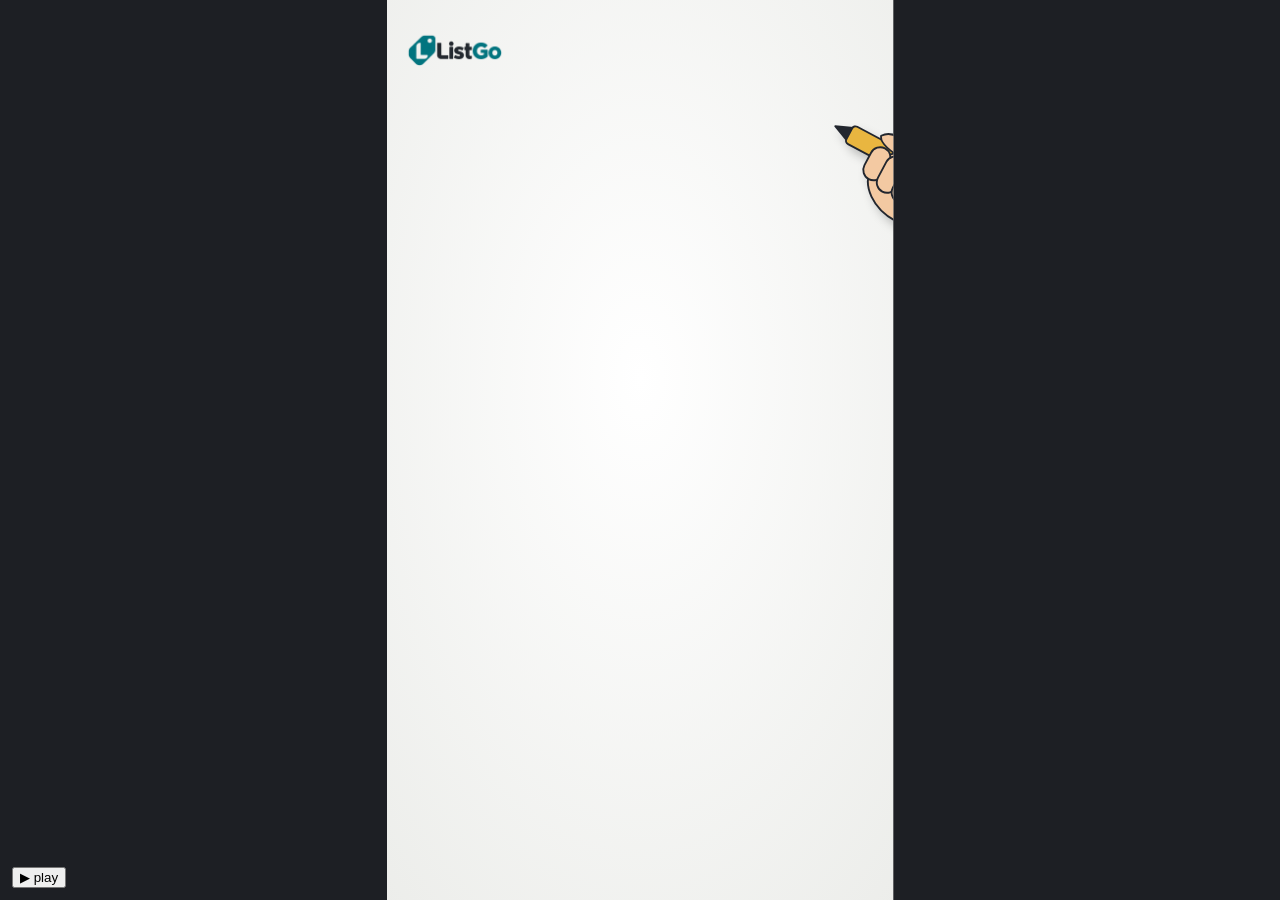
==== commit 33008e7f: "Ad: 5000mAh battery at 150, plain screen protector, clearer customer question Co-Authored-By: Claude" ====
--- a/listgo-ad/animation.html
+++ b/listgo-ad/animation.html
@@ -299,8 +299,8 @@
            s.text('زبون', 340, 520, { color: '#fff', size: 34 }), { dur: .9 });
     [585, 745, 905].forEach((y, i) => s.pop(
       `<rect x="250" y="${y}" width="256" height="140" rx="18" fill="${C.greenL}" stroke-width="4"/>` +
-      product(['screen', 'cable', 'battery'][i], 300, y + 14, 120, 90) + s.text(['75 ج', '120 ج', '650 ج'][i], 460, y + 126, { size: 26 }), { dur: .4, advance: .9 }));
-    s.pop(bubble(s, 290, 1088, 'وده بكام؟', { size: 30, tail: 'right' }), { dur: .35 });
+      product(['screen', 'cable', 'battery'][i], 300, y + 14, 120, 90) + s.text(['75 ج', '120 ج', '150 ج'][i], 460, y + 126, { size: 26 }), { dur: .4, advance: .9 }));
+    s.pop(bubble(s, 300, 1055, 'عندك كابل آيفون؟', { size: 28, tail: 'left' }), { dur: .35 });
     const clock = s.draw(`<circle cx="820" cy="600" r="120" fill="#fff"/><circle cx="820" cy="600" r="8" fill="${C.ink}"/>
       <path d="M820,495 V510 M820,690 V705 M715,600 H730 M910,600 H925"/>
       <g data-fade="1"><line class="mh" x1="820" y1="600" x2="820" y2="520" stroke-width="7"/><line class="hh" x1="820" y1="600" x2="870" y2="600" stroke-width="9"/></g>`, { dur: .9 });
@@ -331,7 +331,7 @@
     s.write('ضيف منتجاتك في دقايق', 540, 260, { size: 80 });
     s.draw(phone(290, 360, 500, 830) + `<rect x="304" y="420" width="472" height="92" fill="${C.teal}" stroke-width="3"/>` +
            s.text('محلّك', 540, 480, { color: '#fff', size: 42 }), { dur: 1 });
-    [['اسكرينة 9D', '75 ج.م', 'screen'], ['كابل شاحن Type-C', '120 ج.م', 'cable'], ['بطارية 10000 مللي', '650 ج.م', 'battery'], ['كابل آيفون سريع', '150 ج.م', 'cable']].forEach(([n, p, kind], i) => {
+    [['اسكرينة', '75 ج.م', 'screen'], ['كابل شاحن Type-C', '120 ج.م', 'cable'], ['بطارية 5000 مللي', '150 ج.م', 'battery'], ['كابل آيفون سريع', '150 ج.م', 'cable']].forEach(([n, p, kind], i) => {
       const y = 532 + i * 138;
       s.pop(`<rect x="322" y="${y}" width="436" height="122" rx="16" fill="#fff" stroke-width="4"/>` + product(kind, 638, y + 16, 104, 90) +
             s.text(n, 618, y + 54, { size: 32, anchor: 'start' }) + s.text(p, 618, y + 100, { size: 32, color: C.teal, anchor: 'start' }), { dur: .4, advance: .85 });
@@ -376,7 +376,7 @@
   order(s) {
     s.write('عايز يطلب؟', 540, 250, { size: 92 });
     s.draw(phone(80, 360, 420, 800) + product('battery', 126, 440, 328, 270) +
-           s.text('بطارية 10000 مللي', 290, 780, { size: 38 }) + s.text('650 ج.م', 290, 836, { size: 36, color: C.teal }), { dur: 1.1 });
+           s.text('بطارية 5000 مللي', 290, 780, { size: 38 }) + s.text('150 ج.م', 290, 836, { size: 36, color: C.teal }), { dur: 1.1 });
     s.draw(merchant({ mood: 'happy', pose: 'phone' }), { attrs: { transform: 'translate(810 1260) scale(.95)' }, dur: 1.3 });
     const btn = s.pop(`<rect x="120" y="900" width="340" height="104" rx="52" fill="${C.green}" stroke-width="5"/>
       <circle cx="420" cy="952" r="24" fill="#fff" stroke="#fff" stroke-width="2"/><path d="M410,942 Q408,960 430,963" stroke="${C.green}" stroke-width="7"/>` +
